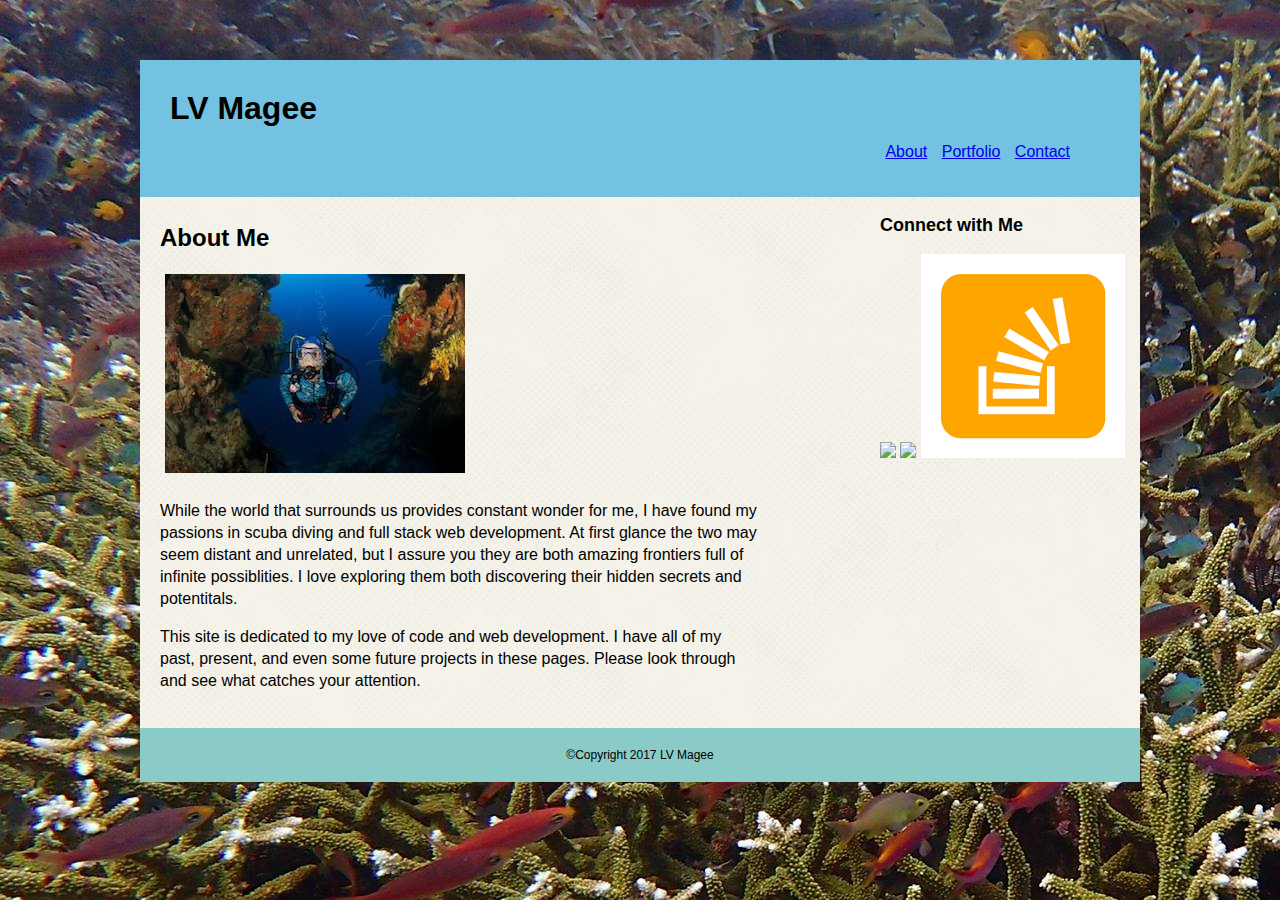
==== index.html @ 7e9392a5 "updated htmls and images" ====
<!DOCTYPE html>
<html>
<head>
	<title>lvmagee</title>

	<link rel="stylesheet" type="text/css" href="reset.css">

	<link rel="stylesheet" type="text/css" href="style.css"></li>
</head>

<body>

<div id=wrapper>

	<header>

		<h1>LV Magee</h1>

			<div id=info>

				<ul>
					<a href="index.html">About</a>

					<a href="portfolio.html">Portfolio</a> 

					<a href="contact.html">Contact</a>
				</ul>

			</div>

	</header>

	<div id=Content>

			<nav>

			<h3>Connect with Me</h3>
				<ul>

		        <a href="https://github.com/""><img src="assets/images/git.png"></a>

				<a href="https://www.linkedin.com"><img src="assets/images/link.png"></a>

				<a href="http://stackoverflow.com//"><img src="assets/images/stack.png"></a>


				</ul>
			</nav>

		<div id=words>

		<h2>About Me</h2>

			<img src="assets/images/me2.jpg">


				<p>While the world that surrounds us provides constant wonder for me, I have found my passions in scuba diving and full stack web development. At first glance the two may seem distant and unrelated, but I assure you they are both amazing frontiers full of infinite possiblities. I love exploring them both discovering their hidden secrets and potentitals. </p>

				<p>This site is dedicated to my love of code and web development.  I have all of my past, present, and even some future projects in these pages. Please look through and see what catches your attention.</p>

			
		</div>


	</div>



	<footer>©Copyright 2017 LV Magee</footer>

</div>

</body>

</html>
---- style.css ----
body {
	background-image: url("fish.jpg");
	font-family: georgia, arial, serif;
}

header {
	background-color:   #74C2E1;
	margin-top: 60px;
}

h1 {
	padding: 30px 30px 0 30px;
	margin-bottom: 0;
	font-size: 32px;
}

h2 {
	font-size: 24px;
	margin-top: 10px;
}

h3 {
	font-size: 18px;
	margin-left: 40px;
}

nav {
	width: 300px;
	float: right;
	margin-top: 0;
	
}

footer {
	clear: both;
	background-color: #8ACBC7;
	padding: 20px;
	text-align: center;
	font-size: 12px;
}

#info {
	padding-bottom: 20px;
	margin-right: 70px;
	text-align: right;
	word-spacing: 10px;
}

#content {
	padding: 10px;
}

#wrapper {
	background-image: url("halftone.png");
	width: 1000px;
	margin-left: auto;
	margin-right: auto;
}

#words {
	font-size: 16px;
	line-height: 22px;
	padding: 20px;
	width: 600px;
	float: left;
}

#words img {
	padding: 5px;
}

#form-main{
	width:100%;
	float:left;
	padding-top:0px;
	margin-left: 20px;
	margin-top: 0;
}

#form-div {
	background-color:rgba(72,72,72,0.4);
	padding: 20px;
	width: 450px;
}

.feedback-input {
	color:#3c3c3c;
	font-family: Helvetica, Arial, sans-serif;
  font-weight:500;
	font-size: 18px;
	border-radius: 0;
	line-height: 22px;
	background-color: #fbfbfb;
	padding: 13px 13px 13px 54px;
	margin-bottom: 10px;
	width:100%;
	-webkit-box-sizing: border-box;
	-moz-box-sizing: border-box;
	-ms-box-sizing: border-box;
	box-sizing: border-box;
  border: 3px solid rgba(0,0,0,0);
}

.feedback-input:focus{
	background: #fff;
	box-shadow: 0;
	border: 3px solid #3498db;
	color: #3498db;
	outline: none;
  padding: 13px 13px 13px 54px;
}

.focused{
	color:#30aed6;
	border:#30aed6 solid 3px;
}

/* Icons ---------------------------------- */
#name{
	background-image: url(http://rexkirby.com/kirbyandson/images/name.svg);
	background-size: 30px 30px;
	background-position: 11px 8px;
	background-repeat: no-repeat;
}

#name:focus{
	background-image: url(http://rexkirby.com/kirbyandson/images/name.svg);
	background-size: 30px 30px;
	background-position: 8px 5px;
  background-position: 11px 8px;
	background-repeat: no-repeat;
}

#email{
	background-image: url(http://rexkirby.com/kirbyandson/images/email.svg);
	background-size: 30px 30px;
	background-position: 11px 8px;
	background-repeat: no-repeat;
}

#email:focus{
	background-image: url(http://rexkirby.com/kirbyandson/images/email.svg);
	background-size: 30px 30px;
  background-position: 11px 8px;
	background-repeat: no-repeat;
}

#comment{
	background-image: url(http://rexkirby.com/kirbyandson/images/comment.svg);
	background-size: 30px 30px;
	background-position: 11px 8px;
	background-repeat: no-repeat;
}

textarea {
    width: 100%;
    height: 150px;
    line-height: 150%;
    resize:vertical;
}

input:hover, textarea:hover,
input:focus, textarea:focus {
	background-color:white;
}

#button-blue{
	font-family: 'Montserrat', Arial, Helvetica, sans-serif;
	float:left;
	width: 100%;
	border: #fbfbfb solid 4px;
	cursor:pointer;
	background-color: #3498db;
	color:white;
	font-size:24px;
	padding-top:22px;
	padding-bottom:22px;
	-webkit-transition: all 0.3s;
	-moz-transition: all 0.3s;
	transition: all 0.3s;
  margin-top:-4px;
  font-weight:700;
}

#button-blue:hover{
	background-color: rgba(0,0,0,0);
	color: #0493bd;
}
	
.submit:hover {
	color: #3498db;
}
	
.ease {
	width: 0px;
	height: 74px;
	background-color: #fbfbfb;
	-webkit-transition: .3s ease;
	-moz-transition: .3s ease;
	-o-transition: .3s ease;
	-ms-transition: .3s ease;
	transition: .3s ease;
}

.submit:hover .ease{
  width:100%;
  background-color:white;
}
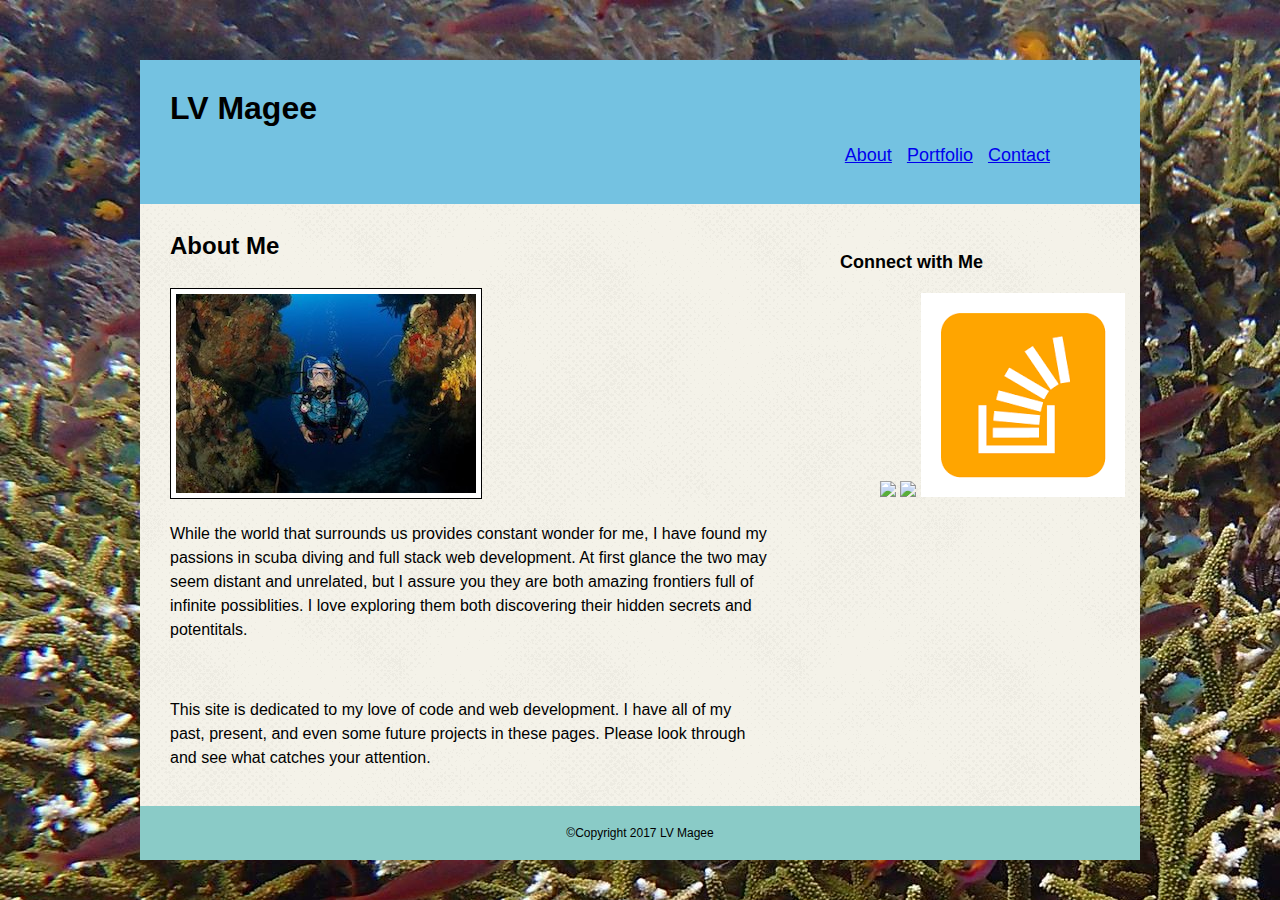
==== commit 88c933dd: "cleaned up css" ====
--- a/index.html
+++ b/index.html
@@ -1,11 +1,11 @@
 <!DOCTYPE html>
 <html>
 <head>
-	<title>lvmagee</title>
+	<title>LVMAGEE</title>
 
-	<link rel="stylesheet" type="text/css" href="reset.css">
+	<link rel="stylesheet" type="text/css" href="assets/css/reset.css">
 
-	<link rel="stylesheet" type="text/css" href="style.css"></li>
+	<link rel="stylesheet" type="text/css" href="style.css">
 </head>
 
 <body>
@@ -37,11 +37,11 @@
 			<h3>Connect with Me</h3>
 				<ul>
 
-		        <a href="https://github.com/""><img src="assets/images/git.png"></a>
+		        <a href="https://github.com/" target="_blank"><img src="assets/images/git.png"></a>
 
-				<a href="https://www.linkedin.com"><img src="assets/images/link.png"></a>
+				<a href="https://www.linkedin.com/in/lisa-magee-06585a65/" target="_blank"><img src="assets/images/link.png"></a>
 
-				<a href="http://stackoverflow.com//"><img src="assets/images/stack.png"></a>
+				<a href="http://stackoverflow.com" target="_blank"><img src="assets/images/stack.png"></a>
 
 
 				</ul>
@@ -55,6 +55,8 @@
 
 
 				<p>While the world that surrounds us provides constant wonder for me, I have found my passions in scuba diving and full stack web development. At first glance the two may seem distant and unrelated, but I assure you they are both amazing frontiers full of infinite possiblities. I love exploring them both discovering their hidden secrets and potentitals. </p>
+
+				<br>
 
 				<p>This site is dedicated to my love of code and web development.  I have all of my past, present, and even some future projects in these pages. Please look through and see what catches your attention.</p>
 
--- a/style.css
+++ b/style.css
@@ -12,23 +12,27 @@
 	padding: 30px 30px 0 30px;
 	margin-bottom: 0;
 	font-size: 32px;
+	font-weight: bold;
 }
 
 h2 {
 	font-size: 24px;
 	margin-top: 10px;
+	font-weight: bold;
 }
 
 h3 {
 	font-size: 18px;
-	margin-left: 40px;
+	margin-left: 0;
+	margin-bottom: 20px;
+	font-weight: bold;
 }
 
 nav {
 	width: 300px;
 	float: right;
-	margin-top: 0;
-	
+	margin-top: 30px;
+	margin-left: 50px;	
 }
 
 footer {
@@ -41,9 +45,11 @@
 
 #info {
 	padding-bottom: 20px;
-	margin-right: 70px;
+	margin-right: 90px;
 	text-align: right;
 	word-spacing: 10px;
+	font-size: 18px;
+	text-decoration: none;
 }
 
 #content {
@@ -58,16 +64,34 @@
 }
 
 #words {
+	margin-left: 10px;
+	margin-right: 0;
 	font-size: 16px;
-	line-height: 22px;
+	line-height: 24px;
 	padding: 20px;
 	width: 600px;
 	float: left;
 }
 
 #words img {
+	position: relative;
+	margin-top: 10px;
 	padding: 5px;
-}
+	border: .5px solid black;
+	background: white;
+}
+
+.p1 .p2 .p3  .p4 .p5 .p6 {
+ 	position: absolute;
+    bottom: 8px;
+    left: 16px;
+    font-size: 18px;
+}
+
+
+
+
+/*Pasted form code*/
 
 #form-main{
 	width:100%;
